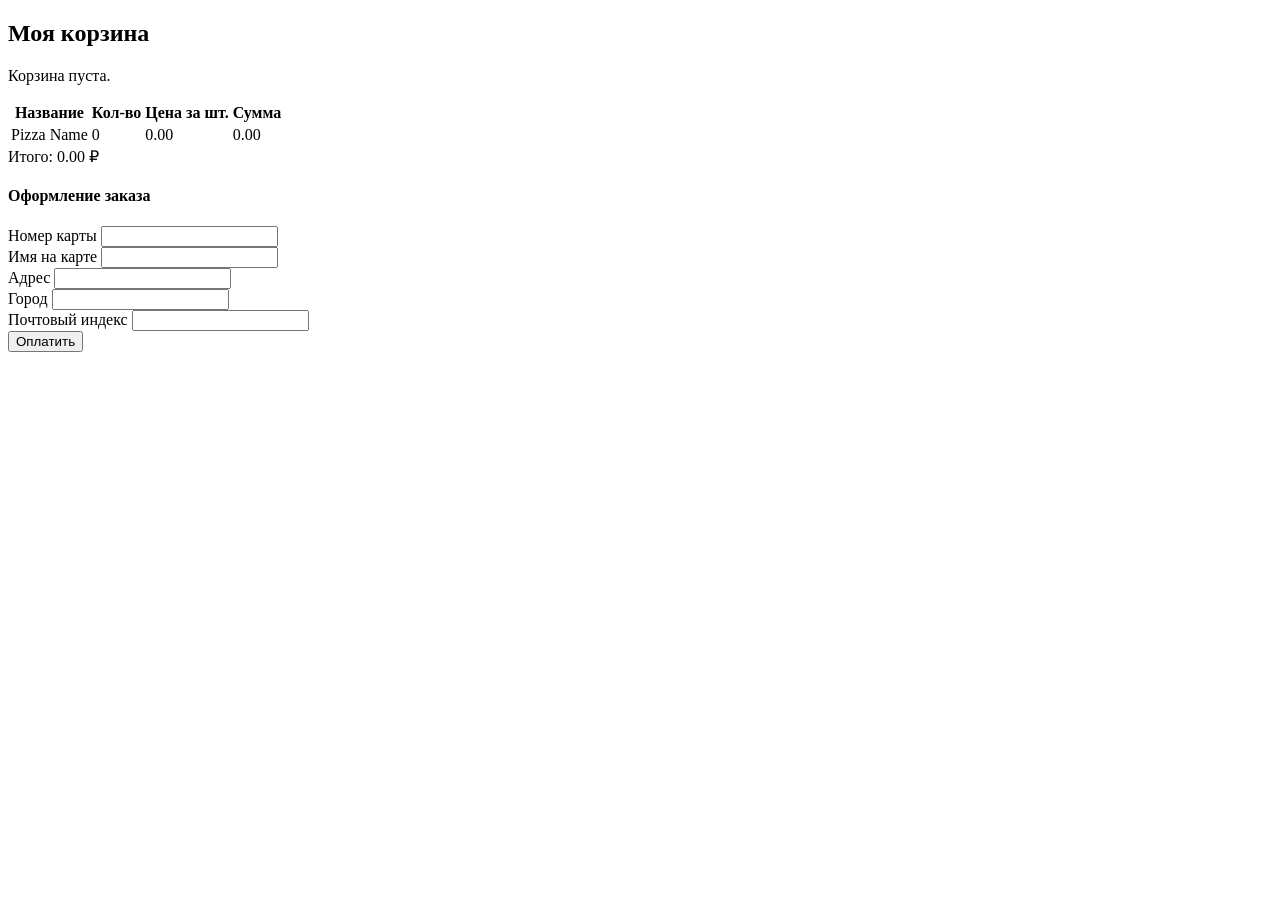
==== src/main/resources/templates/cart.html @ e58bc8f6 "mvc,страницы,бд,логика.TODO доработка дизайна,и по необходимости кода" ====
<!DOCTYPE html>
<html lang="ru" xmlns:th="http://www.thymeleaf.org">
<head>
  <meta charset="UTF-8" />
  <title>Корзина | Maestro Pizza</title>

  <th:block th:replace="~{layout :: contentPlaceholder}">
    <th:block th:fragment="contentPlaceholder">

      <h2 class="mb-4">Моя корзина</h2>

      <div th:if="${order == null}">
        <p>Корзина пуста.</p>
      </div>

      <div th:if="${order != null}">
        <table class="table table-bordered align-middle">
          <thead>
          <tr>
            <th>Название</th>
            <th>Кол-во</th>
            <th>Цена за шт.</th>
            <th>Сумма</th>
          </tr>
          </thead>
          <tbody>
          <tr th:each="item : ${order.items}">
            <td th:text="${item.pizza.name}">Pizza Name</td>
            <td th:text="${item.quantity}">0</td>
            <td th:text="${item.pizza.price}">0.00</td>
            <td th:text="${item.quantity * item.pizza.price}">0.00</td>
          </tr>
          </tbody>
        </table>

        <div class="mb-4 fw-bold fs-5">
          Итого: <span th:text="${#numbers.formatDecimal(totalPrice, 2, 2)}">0.00</span> ₽
        </div>

        <!-- Форма оплаты -->
        <h4>Оформление заказа</h4>
        <form th:action="@{/cart/checkout}" method="post" th:object="${paymentInfo}" class="row g-3">
          <div class="col-md-6">
            <label class="form-label">Номер карты</label>
            <input type="text" th:field="*{cardNumber}" class="form-control" required>
          </div>
          <div class="col-md-6">
            <label class="form-label">Имя на карте</label>
            <input type="text" th:field="*{cardHolderName}" class="form-control" required>
          </div>
          <div class="col-md-12">
            <label class="form-label">Адрес</label>
            <input type="text" th:field="*{address}" class="form-control" required>
          </div>
          <div class="col-md-6">
            <label class="form-label">Город</label>
            <input type="text" th:field="*{city}" class="form-control" required>
          </div>
          <div class="col-md-6">
            <label class="form-label">Почтовый индекс</label>
            <input type="text" th:field="*{postalCode}" class="form-control" required>
          </div>
          <div class="col-12">
            <button type="submit" class="btn btn-primary">
              Оплатить
            </button>
          </div>
        </form>
      </div>

    </th:block>
  </th:block>
</head>
<body></body>
</html>
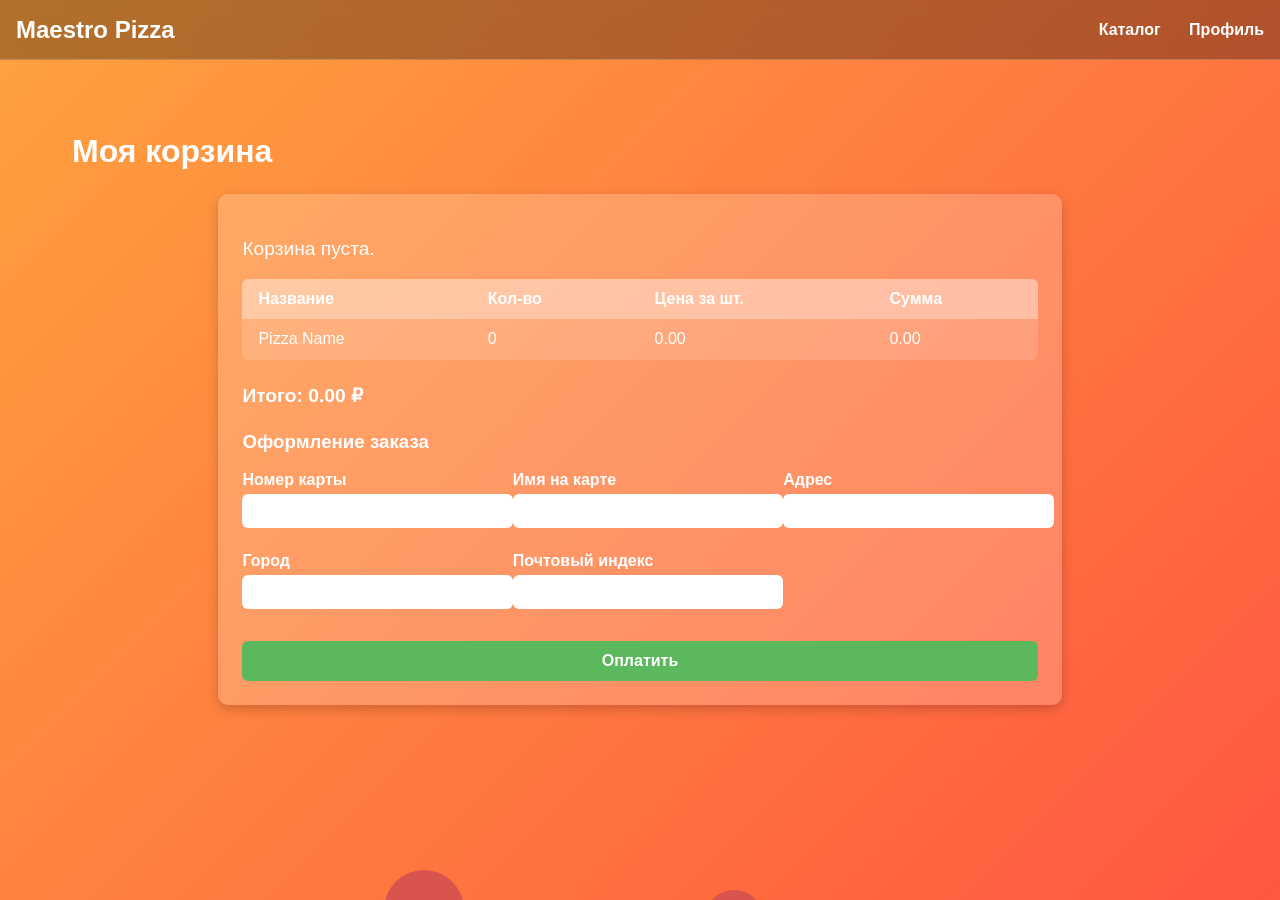
==== commit f2c1f0a0: "last" ====
--- a/src/main/resources/templates/cart.html
+++ b/src/main/resources/templates/cart.html
@@ -4,72 +4,275 @@
   <meta charset="UTF-8" />
   <title>Корзина | Maestro Pizza</title>
 
-  <th:block th:replace="~{layout :: contentPlaceholder}">
-    <th:block th:fragment="contentPlaceholder">
-
-      <h2 class="mb-4">Моя корзина</h2>
-
-      <div th:if="${order == null}">
-        <p>Корзина пуста.</p>
+  <style>
+    /* ====== Глобальный фон и анимация "топпингов" ====== */
+    html, body {
+      margin: 0; padding: 0;
+      width: 100%; height: 100%;
+      overflow-x: hidden;
+      font-family: "Arial", sans-serif;
+      background: linear-gradient(135deg, #ffa23f 0%, #ff5740 100%);
+      background-attachment: fixed;
+      color: #fff;
+      position: relative;
+    }
+    .pizza-toppings {
+      position: fixed;
+      top: 0; left: 0;
+      width: 100%; height: 100%;
+      margin: 0; padding: 0;
+      list-style: none; overflow: hidden;
+      z-index: 0;
+      pointer-events: none;
+    }
+    .pizza-toppings li {
+      position: absolute; display: block;
+      border-radius: 50%;
+      bottom: -50px;
+      animation: toppingFloat 15s infinite ease-in-out;
+    }
+    /* Примерная раскладка */
+    .pizza-toppings li:nth-child(1)  { background: #d9534f; width: 40px; height: 40px;  left: 10%; }
+    .pizza-toppings li:nth-child(2)  { background: #343a40; width: 30px; height: 30px;  left: 25%; animation-delay: 2s; }
+    .pizza-toppings li:nth-child(3)  { background: #5cb85c; width: 25px; height: 25px;  left: 40%; animation-delay: 4s; }
+    .pizza-toppings li:nth-child(4)  { background: #d9534f; width: 60px; height: 60px;  left: 55%; animation-delay: 1s; }
+    .pizza-toppings li:nth-child(5)  { background: #343a40; width: 35px; height: 35px;  left: 70%; animation-delay: 3s; }
+    .pizza-toppings li:nth-child(6)  { background: #5cb85c; width: 45px; height: 45px;  left: 85%; animation-delay: 5s; }
+    .pizza-toppings li:nth-child(7)  { background: #d9534f; width: 80px; height: 80px;  left: 30%; animation-delay: 6s; }
+    .pizza-toppings li:nth-child(8)  { background: #343a40; width: 20px; height: 20px;  left: 60%; animation-delay: 7s; }
+    .pizza-toppings li:nth-child(9)  { background: #5cb85c; width: 25px; height: 25px;  left: 45%; animation-delay: 8s; }
+    .pizza-toppings li:nth-child(10) { background: #d9534f; width: 50px; height: 50px;  left: 75%; animation-delay: 2s; }
+
+    @keyframes toppingFloat {
+      0%   { transform: translateY(0)   rotate(0deg);   opacity: 1; }
+      100% { transform: translateY(-1000px) rotate(720deg); opacity: 0; }
+    }
+
+    /* ====== "Стеклянная" шапка (navbar) ====== */
+    .navbar {
+      position: fixed;
+      top: 0; left: 0;
+      width: 100%; height: 60px;
+      background: rgba(0,0,0,0.3);
+      backdrop-filter: blur(6px);
+      display: flex; align-items: center; justify-content: space-between;
+      padding: 0 1rem;
+      box-sizing: border-box;
+      z-index: 10;
+      border-bottom: 1px solid rgba(255,255,255,0.2);
+    }
+    .navbar .logo {
+      font-weight: bold; font-size: 1.5rem;
+    }
+    .navbar .nav-links a {
+      margin-left: 1.5rem;
+      color: #fff;
+      text-decoration: none;
+      font-weight: 600;
+      transition: color 0.3s;
+    }
+    .navbar .nav-links a:hover {
+      color: #ffdc00;
+    }
+
+    /* ====== Контейнер для остального контента ====== */
+    .page-content {
+      margin-top: 80px;
+      padding: 2rem;
+      box-sizing: border-box;
+      position: relative;
+      z-index: 1;
+      max-width: 1200px;
+      margin-left: auto;
+      margin-right: auto;
+    }
+
+    .cart-heading {
+      font-size: 2rem;
+      font-weight: 700;
+      margin-bottom: 1.5rem;
+    }
+
+    /* ====== Блок корзины ====== */
+    .cart-block {
+      width: 70%;
+      max-width: 800px;
+      margin: 0 auto 2rem; /* центрируем */
+      background: rgba(255,255,255,0.2);
+      border-radius: 10px;
+      box-shadow: 0 4px 12px rgba(0,0,0,0.2);
+      padding: 1.5rem;
+    }
+
+    .empty-cart {
+      font-size: 1.2rem;
+    }
+
+    /* Таблица с позициями */
+    .cart-table {
+      width: 100%;
+      border-collapse: collapse;
+      margin-bottom: 1.5rem;
+      background: rgba(255,255,255,0.15);
+      border-radius: 6px;
+      overflow: hidden;
+    }
+    .cart-table th, .cart-table td {
+      padding: 0.7rem 1rem;
+      border: none;
+      font-size: 1rem;
+      color: #fff;
+    }
+    .cart-table thead {
+      background: rgba(255,255,255,0.3);
+      font-weight: 600;
+    }
+    .cart-table tr:nth-child(even) {
+      background: rgba(255,255,255,0.1);
+    }
+    .cart-table th {
+      text-align: left;
+    }
+
+    .cart-total {
+      font-size: 1.2rem;
+      font-weight: 600;
+      margin-bottom: 1.5rem;
+    }
+
+    /* ====== Форма оплаты (Payment) ====== */
+    .checkout-form {
+      display: grid;
+      grid-template-columns: repeat(auto-fill, minmax(250px, 1fr));
+      gap: 1rem;
+    }
+    .checkout-form label {
+      display: block;
+      margin-bottom: 0.3rem;
+      font-weight: 600;
+    }
+    .checkout-form input[type="text"] {
+      width: 100%;
+      padding: 0.5rem;
+      border: none;
+      border-radius: 6px;
+      outline: none;
+      font-size: 1rem;
+      margin-bottom: 0.5rem;
+    }
+    .checkout-form button {
+      grid-column: 1 / -1; /* кнопка на всю ширину сетки */
+      background: #5cb85c;
+      border: none;
+      padding: 0.7rem 1.2rem;
+      color: #fff;
+      font-weight: 600;
+      font-size: 1rem;
+      border-radius: 6px;
+      cursor: pointer;
+      transition: background 0.3s;
+      margin-top: 0.5rem;
+    }
+    .checkout-form button:hover {
+      background: #4cae4c;
+    }
+  </style>
+</head>
+
+<body>
+
+<!-- Анимированные "топпинги" на фоне -->
+<ul class="pizza-toppings">
+  <li></li><li></li><li></li><li></li><li></li>
+  <li></li><li></li><li></li><li></li><li></li>
+</ul>
+
+<!-- Navbar -->
+<div class="navbar">
+  <div class="logo">Maestro Pizza</div>
+  <div class="nav-links">
+    <a th:href="@{/pizzas}">Каталог</a>
+    <a th:href="@{/profile}">Профиль</a>
+  </div>
+</div>
+
+<div class="page-content">
+
+  <h1 class="cart-heading">Моя корзина</h1>
+
+  <!-- Блок корзины -->
+  <div class="cart-block">
+
+    <!-- Если нет заказа => корзина пуста -->
+    <p class="empty-cart" th:if="${order == null}">
+      Корзина пуста.
+    </p>
+
+    <!-- Если заказ есть => выводим таблицу и форму -->
+    <div th:if="${order != null}">
+      <!-- Таблица позиций -->
+      <table class="cart-table">
+        <thead>
+        <tr>
+          <th>Название</th>
+          <th>Кол-во</th>
+          <th>Цена за шт.</th>
+          <th>Сумма</th>
+        </tr>
+        </thead>
+        <tbody>
+        <tr th:each="item : ${order.items}">
+          <td th:text="${item.pizza.name}">Pizza Name</td>
+          <td th:text="${item.quantity}">0</td>
+          <td th:text="${item.pizza.price}">0.00</td>
+          <td th:text="${item.quantity * item.pizza.price}">0.00</td>
+        </tr>
+        </tbody>
+      </table>
+
+      <div class="cart-total">
+        Итого:
+        <span th:text="${#numbers.formatDecimal(totalPrice, 2, 2)}">0.00</span> ₽
       </div>
 
-      <div th:if="${order != null}">
-        <table class="table table-bordered align-middle">
-          <thead>
-          <tr>
-            <th>Название</th>
-            <th>Кол-во</th>
-            <th>Цена за шт.</th>
-            <th>Сумма</th>
-          </tr>
-          </thead>
-          <tbody>
-          <tr th:each="item : ${order.items}">
-            <td th:text="${item.pizza.name}">Pizza Name</td>
-            <td th:text="${item.quantity}">0</td>
-            <td th:text="${item.pizza.price}">0.00</td>
-            <td th:text="${item.quantity * item.pizza.price}">0.00</td>
-          </tr>
-          </tbody>
-        </table>
-
-        <div class="mb-4 fw-bold fs-5">
-          Итого: <span th:text="${#numbers.formatDecimal(totalPrice, 2, 2)}">0.00</span> ₽
-        </div>
-
-        <!-- Форма оплаты -->
-        <h4>Оформление заказа</h4>
-        <form th:action="@{/cart/checkout}" method="post" th:object="${paymentInfo}" class="row g-3">
-          <div class="col-md-6">
-            <label class="form-label">Номер карты</label>
-            <input type="text" th:field="*{cardNumber}" class="form-control" required>
-          </div>
-          <div class="col-md-6">
-            <label class="form-label">Имя на карте</label>
-            <input type="text" th:field="*{cardHolderName}" class="form-control" required>
-          </div>
-          <div class="col-md-12">
-            <label class="form-label">Адрес</label>
-            <input type="text" th:field="*{address}" class="form-control" required>
-          </div>
-          <div class="col-md-6">
-            <label class="form-label">Город</label>
-            <input type="text" th:field="*{city}" class="form-control" required>
-          </div>
-          <div class="col-md-6">
-            <label class="form-label">Почтовый индекс</label>
-            <input type="text" th:field="*{postalCode}" class="form-control" required>
-          </div>
-          <div class="col-12">
-            <button type="submit" class="btn btn-primary">
-              Оплатить
-            </button>
-          </div>
-        </form>
-      </div>
-
-    </th:block>
-  </th:block>
-</head>
-<body></body>
+      <!-- Форма оплаты (PaymentInfo) -->
+      <h3>Оформление заказа</h3>
+      <form class="checkout-form"
+            th:action="@{/checkout}"
+            method="post"
+            th:object="${paymentInfo}">
+
+        <div>
+          <label for="cardNumber">Номер карты</label>
+          <input id="cardNumber" type="text" th:field="*{cardNumber}" required />
+        </div>
+
+        <div>
+          <label for="cardHolderName">Имя на карте</label>
+          <input id="cardHolderName" type="text" th:field="*{cardHolderName}" required />
+        </div>
+
+        <div>
+          <label for="address">Адрес</label>
+          <input id="address" type="text" th:field="*{address}" required />
+        </div>
+
+        <div>
+          <label for="city">Город</label>
+          <input id="city" type="text" th:field="*{city}" required />
+        </div>
+
+        <div>
+          <label for="postalCode">Почтовый индекс</label>
+          <input id="postalCode" type="text" th:field="*{postalCode}" required />
+        </div>
+
+        <button type="submit">Оплатить</button>
+      </form>
+
+    </div>
+  </div>
+
+</div>
+</body>
 </html>
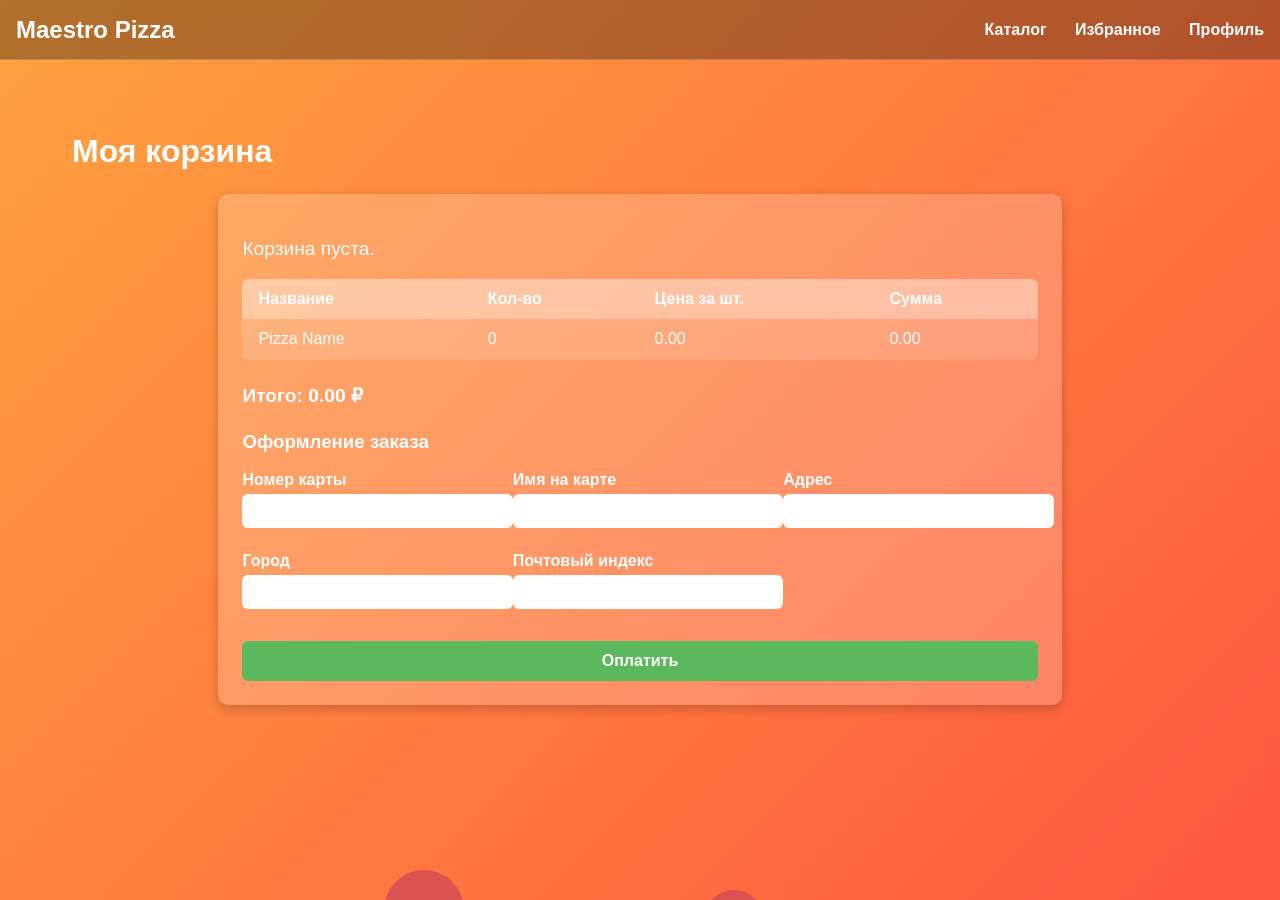
==== commit 89b49d74: "добавленна страница Избранное" ====
--- a/src/main/resources/templates/cart.html
+++ b/src/main/resources/templates/cart.html
@@ -192,6 +192,7 @@
   <div class="logo">Maestro Pizza</div>
   <div class="nav-links">
     <a th:href="@{/pizzas}">Каталог</a>
+    <a th:href="@{/favorites}">Избранное</a>
     <a th:href="@{/profile}">Профиль</a>
   </div>
 </div>
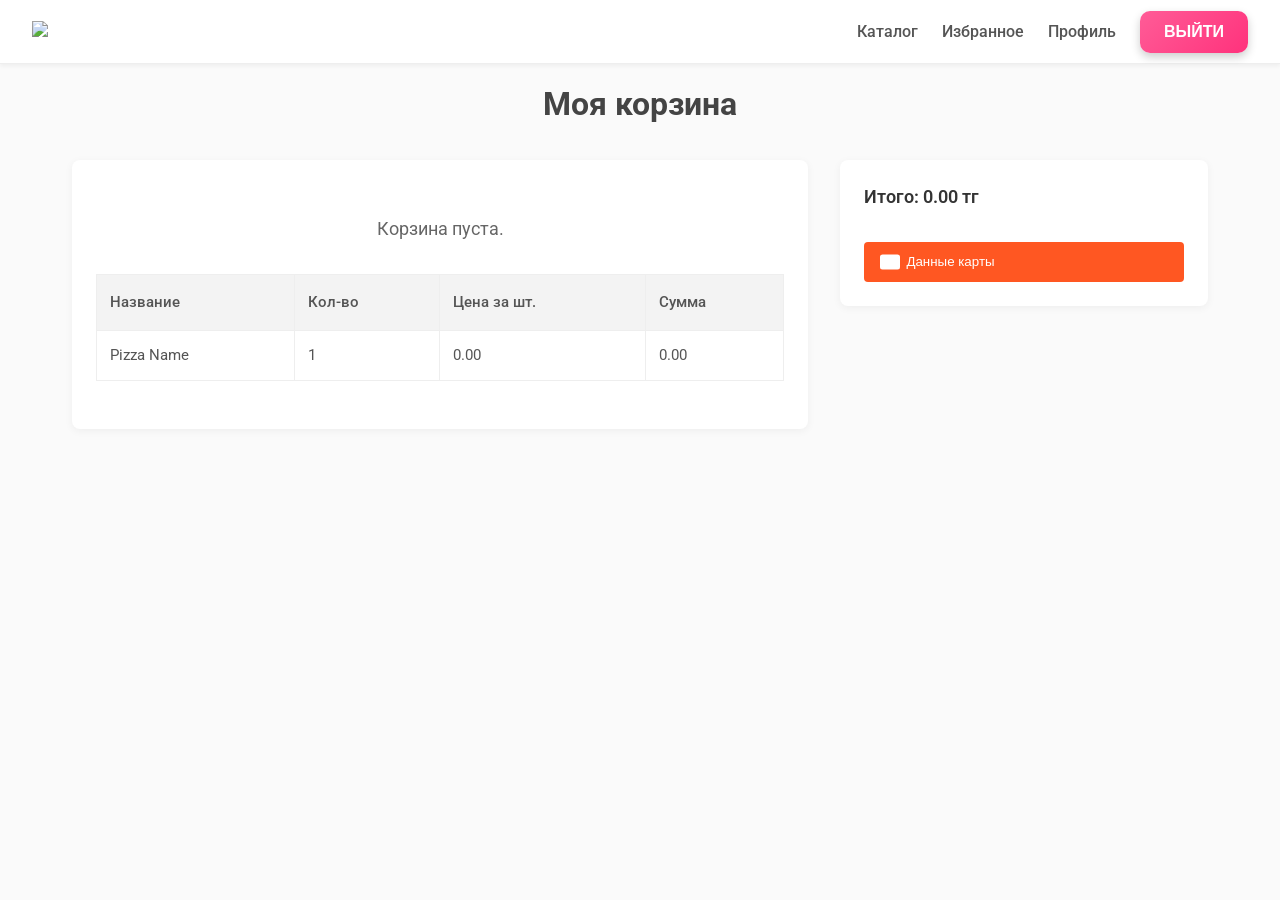
==== commit 354d9b18: "final" ====
--- a/src/main/resources/templates/cart.html
+++ b/src/main/resources/templates/cart.html
@@ -1,279 +1,401 @@
 <!DOCTYPE html>
 <html lang="ru" xmlns:th="http://www.thymeleaf.org">
 <head>
-  <meta charset="UTF-8" />
+  <meta charset="UTF-8">
+  <meta name="viewport" content="width=device-width, initial-scale=1.0">
   <title>Корзина | Maestro Pizza</title>
-
+  <!-- Google Fonts -->
+  <link
+          href="https://fonts.googleapis.com/css2?family=Roboto:wght@400;500;700&display=swap"
+          rel="stylesheet"
+  >
   <style>
-    /* ====== Глобальный фон и анимация "топпингов" ====== */
-    html, body {
-      margin: 0; padding: 0;
-      width: 100%; height: 100%;
-      overflow-x: hidden;
-      font-family: "Arial", sans-serif;
-      background: linear-gradient(135deg, #ffa23f 0%, #ff5740 100%);
-      background-attachment: fixed;
-      color: #fff;
-      position: relative;
-    }
-    .pizza-toppings {
-      position: fixed;
-      top: 0; left: 0;
-      width: 100%; height: 100%;
-      margin: 0; padding: 0;
-      list-style: none; overflow: hidden;
-      z-index: 0;
-      pointer-events: none;
-    }
-    .pizza-toppings li {
-      position: absolute; display: block;
-      border-radius: 50%;
-      bottom: -50px;
-      animation: toppingFloat 15s infinite ease-in-out;
-    }
-    /* Примерная раскладка */
-    .pizza-toppings li:nth-child(1)  { background: #d9534f; width: 40px; height: 40px;  left: 10%; }
-    .pizza-toppings li:nth-child(2)  { background: #343a40; width: 30px; height: 30px;  left: 25%; animation-delay: 2s; }
-    .pizza-toppings li:nth-child(3)  { background: #5cb85c; width: 25px; height: 25px;  left: 40%; animation-delay: 4s; }
-    .pizza-toppings li:nth-child(4)  { background: #d9534f; width: 60px; height: 60px;  left: 55%; animation-delay: 1s; }
-    .pizza-toppings li:nth-child(5)  { background: #343a40; width: 35px; height: 35px;  left: 70%; animation-delay: 3s; }
-    .pizza-toppings li:nth-child(6)  { background: #5cb85c; width: 45px; height: 45px;  left: 85%; animation-delay: 5s; }
-    .pizza-toppings li:nth-child(7)  { background: #d9534f; width: 80px; height: 80px;  left: 30%; animation-delay: 6s; }
-    .pizza-toppings li:nth-child(8)  { background: #343a40; width: 20px; height: 20px;  left: 60%; animation-delay: 7s; }
-    .pizza-toppings li:nth-child(9)  { background: #5cb85c; width: 25px; height: 25px;  left: 45%; animation-delay: 8s; }
-    .pizza-toppings li:nth-child(10) { background: #d9534f; width: 50px; height: 50px;  left: 75%; animation-delay: 2s; }
-
-    @keyframes toppingFloat {
-      0%   { transform: translateY(0)   rotate(0deg);   opacity: 1; }
-      100% { transform: translateY(-1000px) rotate(720deg); opacity: 0; }
-    }
-
-    /* ====== "Стеклянная" шапка (navbar) ====== */
+    /* ====== Сброс базовых стилей ====== */
+    * {
+      margin: 0;
+      padding: 0;
+      box-sizing: border-box;
+    }
+    body {
+      font-family: 'Roboto', sans-serif;
+      background-color: #fafafa;
+      color: #333;
+      line-height: 1.5;
+      min-height: 100vh;
+    }
+    a {
+      text-decoration: none;
+      color: inherit;
+    }
+
+    /* ====== Navbar ====== */
     .navbar {
       position: fixed;
-      top: 0; left: 0;
-      width: 100%; height: 60px;
-      background: rgba(0,0,0,0.3);
-      backdrop-filter: blur(6px);
-      display: flex; align-items: center; justify-content: space-between;
-      padding: 0 1rem;
-      box-sizing: border-box;
-      z-index: 10;
-      border-bottom: 1px solid rgba(255,255,255,0.2);
-    }
-    .navbar .logo {
-      font-weight: bold; font-size: 1.5rem;
-    }
-    .navbar .nav-links a {
-      margin-left: 1.5rem;
-      color: #fff;
-      text-decoration: none;
-      font-weight: 600;
+      top: 0;
+      left: 0;
+      width: 100%;
+      height: 64px;
+      background-color: #fff;
+      border-bottom: 1px solid #eee;
+      display: flex;
+      align-items: center;
+      justify-content: space-between;
+      padding: 0 2rem;
+      box-shadow: 0 2px 4px rgba(0,0,0,0.05);
+      z-index: 100;
+    }
+    .navbar-left {
+      display: flex;
+      align-items: center;
+      gap: 1rem;
+    }
+    .navbar-logo img {
+      height: 70px;
+      width: auto;
+    }
+    .navbar-right {
+      display: flex;
+      align-items: center;
+      gap: 1.5rem;
+    }
+    .navbar-right a {
+      font-weight: 500;
+      color: #555;
       transition: color 0.3s;
     }
-    .navbar .nav-links a:hover {
-      color: #ffdc00;
-    }
-
-    /* ====== Контейнер для остального контента ====== */
+    .navbar-right a:hover {
+      color: #FF5722;
+    }
+
+    /* ====== Основной контейнер страницы ====== */
     .page-content {
-      margin-top: 80px;
-      padding: 2rem;
-      box-sizing: border-box;
-      position: relative;
-      z-index: 1;
+      padding: 80px 2rem 2rem;
       max-width: 1200px;
-      margin-left: auto;
-      margin-right: auto;
-    }
-
-    .cart-heading {
+      margin: 0 auto;
+      transition: 0.3s ease-in-out;
+    }
+    .page-content h1 {
+      text-align: center;
       font-size: 2rem;
       font-weight: 700;
-      margin-bottom: 1.5rem;
-    }
-
-    /* ====== Блок корзины ====== */
-    .cart-block {
-      width: 70%;
-      max-width: 800px;
-      margin: 0 auto 2rem; /* центрируем */
-      background: rgba(255,255,255,0.2);
-      border-radius: 10px;
-      box-shadow: 0 4px 12px rgba(0,0,0,0.2);
+      margin-bottom: 2rem;
+      color: #444;
+    }
+
+    /* ====== Контейнер корзины (две колонки) ====== */
+    .cart-container {
+      display: grid;
+      grid-template-columns: 2fr 1fr;
+      gap: 2rem;
+    }
+    /* При маленьких экранах делаем всё в одну колонку */
+    @media (max-width: 768px) {
+      .cart-container {
+        grid-template-columns: 1fr;
+      }
+    }
+
+    /* ====== Левая часть: блок с таблицей товаров ====== */
+    .cart-items-block {
+      background-color: #fff;
+      border-radius: 8px;
+      box-shadow: 0 2px 8px rgba(0,0,0,0.05);
       padding: 1.5rem;
     }
-
     .empty-cart {
-      font-size: 1.2rem;
-    }
-
-    /* Таблица с позициями */
+      font-size: 1.1rem;
+      color: #666;
+      text-align: center;
+      padding: 2rem 0;
+    }
     .cart-table {
       width: 100%;
       border-collapse: collapse;
       margin-bottom: 1.5rem;
-      background: rgba(255,255,255,0.15);
-      border-radius: 6px;
-      overflow: hidden;
-    }
-    .cart-table th, .cart-table td {
-      padding: 0.7rem 1rem;
+    }
+    .cart-table thead {
+      background-color: #f3f3f3;
+    }
+    .cart-table th,
+    .cart-table td {
+      padding: 0.8rem;
+      border: 1px solid #eee;
+      text-align: left;
+      font-size: 0.95rem;
+      color: #555;
+    }
+    .cart-table th {
+      font-weight: 500;
+    }
+    /* Красивый отступ вверху у заголовков таблицы */
+    .cart-table thead th {
+      padding-top: 1rem;
+      padding-bottom: 1rem;
+    }
+
+    /* ====== Правая часть: блок итоговой информации ====== */
+    .summary-block {
+      display: flex;
+      flex-direction: column;
+      gap: 1.5rem;
+      background-color: #fff;
+      border-radius: 8px;
+      box-shadow: 0 2px 8px rgba(0,0,0,0.05);
+      padding: 1.5rem;
+      height: fit-content;
+    }
+    .summary-block .cart-total {
+      font-size: 1.1rem;
+      font-weight: 600;
+      color: #333;
+      margin-bottom: 0.5rem;
+    }
+    .summary-block .payment-toggle-btn {
+      display: inline-flex;
+      align-items: center;
+      gap: 0.4rem;
+      background-color: #FF5722;
+      color: #fff;
       border: none;
-      font-size: 1rem;
-      color: #fff;
-    }
-    .cart-table thead {
-      background: rgba(255,255,255,0.3);
-      font-weight: 600;
-    }
-    .cart-table tr:nth-child(even) {
-      background: rgba(255,255,255,0.1);
-    }
-    .cart-table th {
-      text-align: left;
-    }
-
-    .cart-total {
-      font-size: 1.2rem;
-      font-weight: 600;
-      margin-bottom: 1.5rem;
-    }
-
-    /* ====== Форма оплаты (Payment) ====== */
+      border-radius: 4px;
+      padding: 0.6rem 1rem;
+      font-weight: 500;
+      cursor: pointer;
+      transition: background-color 0.3s;
+      outline: none;
+    }
+    .summary-block .payment-toggle-btn:hover {
+      background-color: #e04a1c;
+    }
+    .summary-block .payment-toggle-btn svg {
+      width: 20px;
+      height: 20px;
+      fill: currentColor;
+    }
+
+    /* ====== Форма оплаты ====== */
+    .checkout-form-wrapper {
+      display: none;
+    }
     .checkout-form {
-      display: grid;
-      grid-template-columns: repeat(auto-fill, minmax(250px, 1fr));
+      display: flex;
+      flex-direction: column;
       gap: 1rem;
+      margin-top: 1.5rem;
     }
     .checkout-form label {
       display: block;
       margin-bottom: 0.3rem;
-      font-weight: 600;
+      font-weight: 500;
+      color: #555;
     }
     .checkout-form input[type="text"] {
       width: 100%;
-      padding: 0.5rem;
-      border: none;
-      border-radius: 6px;
+      padding: 0.6rem;
+      border: 1px solid #ccc;
+      border-radius: 4px;
+      font-size: 0.95rem;
       outline: none;
-      font-size: 1rem;
-      margin-bottom: 0.5rem;
     }
     .checkout-form button {
-      grid-column: 1 / -1; /* кнопка на всю ширину сетки */
-      background: #5cb85c;
+      background-color: #FF5722;
       border: none;
       padding: 0.7rem 1.2rem;
       color: #fff;
-      font-weight: 600;
+      font-weight: 500;
       font-size: 1rem;
-      border-radius: 6px;
+      border-radius: 4px;
       cursor: pointer;
-      transition: background 0.3s;
+      transition: background-color 0.3s;
+      align-self: flex-start; /* Кнопка будет слева */
       margin-top: 0.5rem;
     }
     .checkout-form button:hover {
-      background: #4cae4c;
+      background-color: #e04a1c;
+    }
+
+    /* Класс для отображения формы (toggle) */
+    .show {
+      display: block !important;
+    }
+    /* ====== СТИЛИ ДЛЯ КНОПКИ ВЫХОДА ====== */
+    .logout-form {
+      display: flex;
+      justify-content: center;
+      align-items: center;
+    }
+
+    .logout-btn {
+      background: linear-gradient(135deg, #ff5c97, #ff327c); /* Градиент */
+      color: white;
+      font-size: 1rem;
+      font-weight: bold;
+      padding: 12px 24px;
+      border: none;
+      border-radius: 10px; /* Круглые границы */
+      cursor: pointer;
+      transition: all 0.3s ease-in-out;
+      box-shadow: 0 4px 10px rgba(0, 0, 0, 0.2);
+      text-transform: uppercase;
+    }
+
+    .logout-btn:hover {
+      transform: scale(1.05); /* Увеличивается при наведении */
+      background: linear-gradient(135deg, #ff327c, #ff1663); /* Темнее при наведении */
+      box-shadow: 0 6px 12px rgba(0, 0, 0, 0.3);
+    }
+
+    .logout-btn:active {
+      transform: scale(0.95); /* Эффект нажатия */
     }
   </style>
 </head>
-
 <body>
 
-<!-- Анимированные "топпинги" на фоне -->
-<ul class="pizza-toppings">
-  <li></li><li></li><li></li><li></li><li></li>
-  <li></li><li></li><li></li><li></li><li></li>
-</ul>
-
-<!-- Navbar -->
-<div class="navbar">
-  <div class="logo">Maestro Pizza</div>
-  <div class="nav-links">
+<!-- Навбар -->
+<nav class="navbar">
+  <div class="navbar-left">
+    <a th:href="@{/}" class="navbar-logo">
+      <img src="https://i.postimg.cc/85420cBb/Maestro-Pizza-1-removebg-preview.png"/>
+    </a>
+  </div>
+  <div class="navbar-right">
     <a th:href="@{/pizzas}">Каталог</a>
     <a th:href="@{/favorites}">Избранное</a>
     <a th:href="@{/profile}">Профиль</a>
+    <form th:action="@{/logout}" method="post" class="logout-form">
+      <input type="hidden" th:name="${_csrf.parameterName}" th:value="${_csrf.token}" />
+      <button type="submit" class="logout-btn">
+        <i class="bi bi-box-arrow-right"></i> Выйти
+      </button>
+    </form>
+  </div>
+</nav>
+
+<!-- Основной контент -->
+<div class="page-content">
+  <h1>Моя корзина</h1>
+
+  <!-- Контейнер с таблицей товаров и информацией о заказе -->
+  <div class="cart-container">
+
+    <!-- Левая колонка: товары в корзине -->
+    <div class="cart-items-block">
+      <!-- Если заказа нет - корзина пуста -->
+      <p class="empty-cart" th:if="${order == null}">
+        Корзина пуста.
+      </p>
+
+      <!-- Если заказ есть - показываем таблицу -->
+      <div th:if="${order != null}">
+        <table class="cart-table">
+          <thead>
+          <tr>
+            <th>Название</th>
+            <th>Кол-во</th>
+            <th>Цена за шт.</th>
+            <th>Сумма</th>
+          </tr>
+          </thead>
+          <tbody>
+          <tr th:each="item : ${order.items}">
+            <td th:text="${item.pizza.name}">Pizza Name</td>
+            <td th:text="${item.quantity}">1</td>
+            <td th:text="${item.pizza.price}">0.00</td>
+            <td th:text="${item.quantity * item.pizza.price}">0.00</td>
+          </tr>
+          </tbody>
+        </table>
+      </div>
+    </div>
+
+    <!-- Правая колонка: итоговая сумма + блок оплаты -->
+    <div class="summary-block" th:if="${order != null}">
+
+      <!-- Сумма заказа -->
+      <div class="cart-total">
+        Итого: <span th:text="${#numbers.formatDecimal(totalPrice, 2, 2)}">0.00</span> тг
+      </div>
+
+      <!-- Кнопка для открытия/закрытия формы оплаты -->
+      <button type="button" class="payment-toggle-btn" id="togglePaymentForm">
+        <svg viewBox="0 0 24 24" stroke="currentColor" stroke-width="2"
+             stroke-linecap="round" stroke-linejoin="round" fill="none">
+          <rect x="1" y="4" width="22" height="16" rx="2" ry="2"></rect>
+          <path d="M1 10h22"></path>
+        </svg>
+        <span>Данные карты</span>
+      </button>
+
+      <!-- Форма оплаты (по умолчанию скрыта) -->
+      <div class="checkout-form-wrapper" id="checkoutFormWrapper">
+        <form class="checkout-form"
+              th:action="@{/checkout}"
+              method="post"
+              th:object="${paymentInfo}">
+
+          <!-- Номер карты -->
+          <div>
+            <label for="cardNumber">Номер карты</label>
+            <input
+                    id="cardNumber"
+                    type="text"
+                    th:field="*{cardNumber}"
+                    required
+            />
+          </div>
+
+          <!-- Имя на карте -->
+          <div>
+            <label for="cardHolderName">Имя на карте</label>
+            <input
+                    id="cardHolderName"
+                    type="text"
+                    th:field="*{cardHolderName}"
+                    required
+            />
+          </div>
+
+          <!-- Адрес доставки -->
+          <div>
+            <label for="address">Адрес доставки</label>
+            <input
+                    id="address"
+                    type="text"
+                    th:field="*{address}"
+                    required
+            />
+          </div>
+
+          <!-- Город -->
+          <div>
+            <label for="city">Город</label>
+            <input
+                    id="city"
+                    type="text"
+                    th:field="*{city}"
+                    required
+            />
+          </div>
+
+          <!-- Кнопка отправки формы -->
+          <button type="submit">Оплатить</button>
+        </form>
+      </div>
+    </div>
   </div>
 </div>
 
-<div class="page-content">
-
-  <h1 class="cart-heading">Моя корзина</h1>
-
-  <!-- Блок корзины -->
-  <div class="cart-block">
-
-    <!-- Если нет заказа => корзина пуста -->
-    <p class="empty-cart" th:if="${order == null}">
-      Корзина пуста.
-    </p>
-
-    <!-- Если заказ есть => выводим таблицу и форму -->
-    <div th:if="${order != null}">
-      <!-- Таблица позиций -->
-      <table class="cart-table">
-        <thead>
-        <tr>
-          <th>Название</th>
-          <th>Кол-во</th>
-          <th>Цена за шт.</th>
-          <th>Сумма</th>
-        </tr>
-        </thead>
-        <tbody>
-        <tr th:each="item : ${order.items}">
-          <td th:text="${item.pizza.name}">Pizza Name</td>
-          <td th:text="${item.quantity}">0</td>
-          <td th:text="${item.pizza.price}">0.00</td>
-          <td th:text="${item.quantity * item.pizza.price}">0.00</td>
-        </tr>
-        </tbody>
-      </table>
-
-      <div class="cart-total">
-        Итого:
-        <span th:text="${#numbers.formatDecimal(totalPrice, 2, 2)}">0.00</span> ₽
-      </div>
-
-      <!-- Форма оплаты (PaymentInfo) -->
-      <h3>Оформление заказа</h3>
-      <form class="checkout-form"
-            th:action="@{/checkout}"
-            method="post"
-            th:object="${paymentInfo}">
-
-        <div>
-          <label for="cardNumber">Номер карты</label>
-          <input id="cardNumber" type="text" th:field="*{cardNumber}" required />
-        </div>
-
-        <div>
-          <label for="cardHolderName">Имя на карте</label>
-          <input id="cardHolderName" type="text" th:field="*{cardHolderName}" required />
-        </div>
-
-        <div>
-          <label for="address">Адрес</label>
-          <input id="address" type="text" th:field="*{address}" required />
-        </div>
-
-        <div>
-          <label for="city">Город</label>
-          <input id="city" type="text" th:field="*{city}" required />
-        </div>
-
-        <div>
-          <label for="postalCode">Почтовый индекс</label>
-          <input id="postalCode" type="text" th:field="*{postalCode}" required />
-        </div>
-
-        <button type="submit">Оплатить</button>
-      </form>
-
-    </div>
-  </div>
-
-</div>
+<!-- Скрипт для тоггла (открытия/закрытия) формы оплаты -->
+<script>
+  const toggleBtn = document.getElementById('togglePaymentForm');
+  const formWrapper = document.getElementById('checkoutFormWrapper');
+
+  if (toggleBtn && formWrapper) {
+    toggleBtn.addEventListener('click', () => {
+      formWrapper.classList.toggle('show');
+    });
+  }
+</script>
 </body>
 </html>
